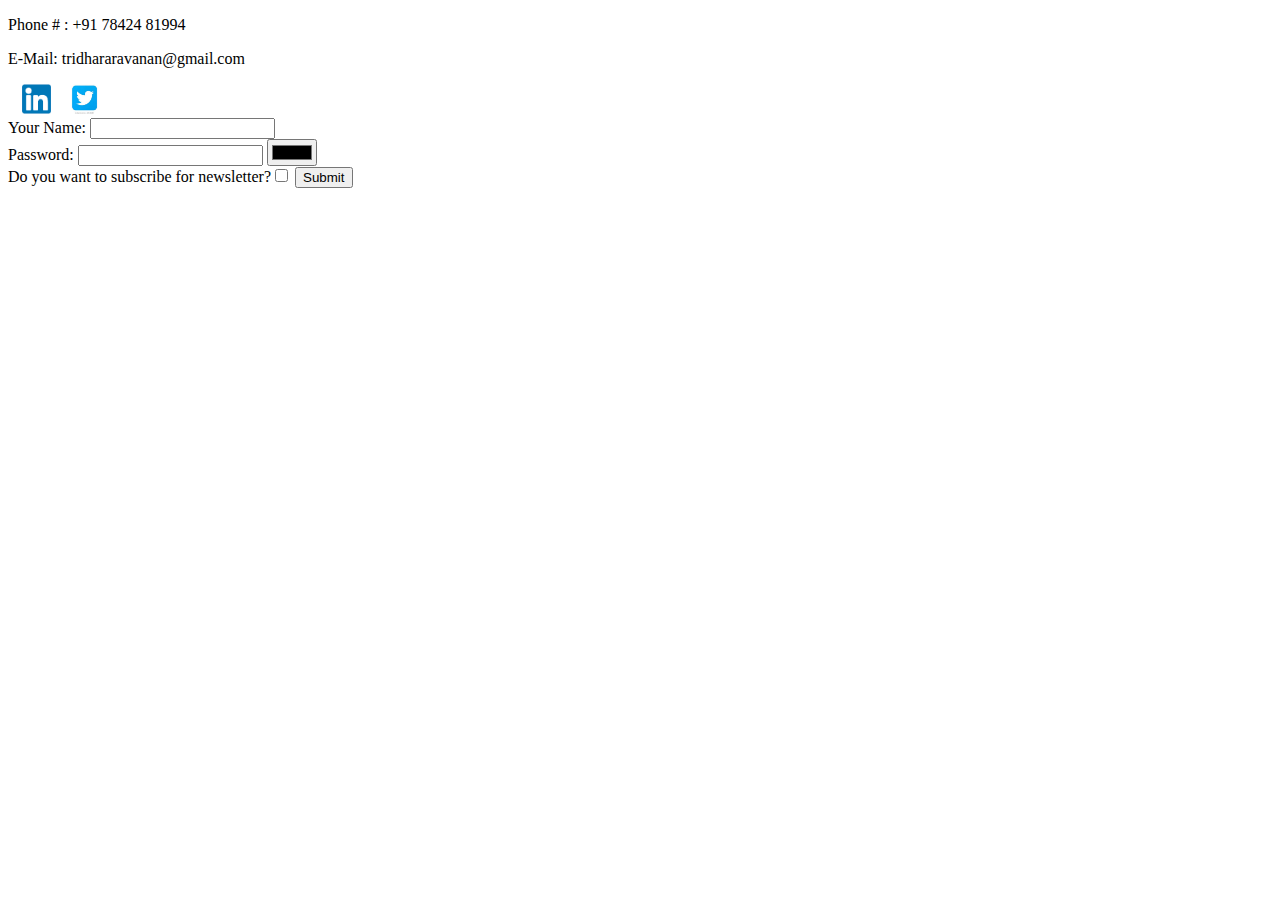
==== contactme.html @ 8c968767 "Add initial cv website files" ====
<!DOCTYPE html>
<html>
  <head>
    <meta charset="utf-8">
    <title></title>
  </head>
  <body>
    <p>
      Phone # : +91 78424 81994
    </p>
    <p>
      E-Mail: tridhararavanan@gmail.com
    </p>
    <a href="https://www.linkedin.com/in/tridhara-m/"><img src="LinkedInLogo.png" height=30></a></img>
    <a href="https://twitter.com/tridhararavanan"><img src="TwitterLogo.png" height=30></a></img>
    <form class="" action="index.html" method="post">
      <label>Your Name:</label>
      <input type="text" name="name" value=""><br>
      <label>Password:</label>
      <input type="password" name="name" value="">
      <input type="color" name="name" value=""><br>
      <label>Do you want to subscribe for newsletter?</label><input type="checkbox" name="name" value="">

      <input type="submit" name="Submit">
    </form>
  </body>
</html>
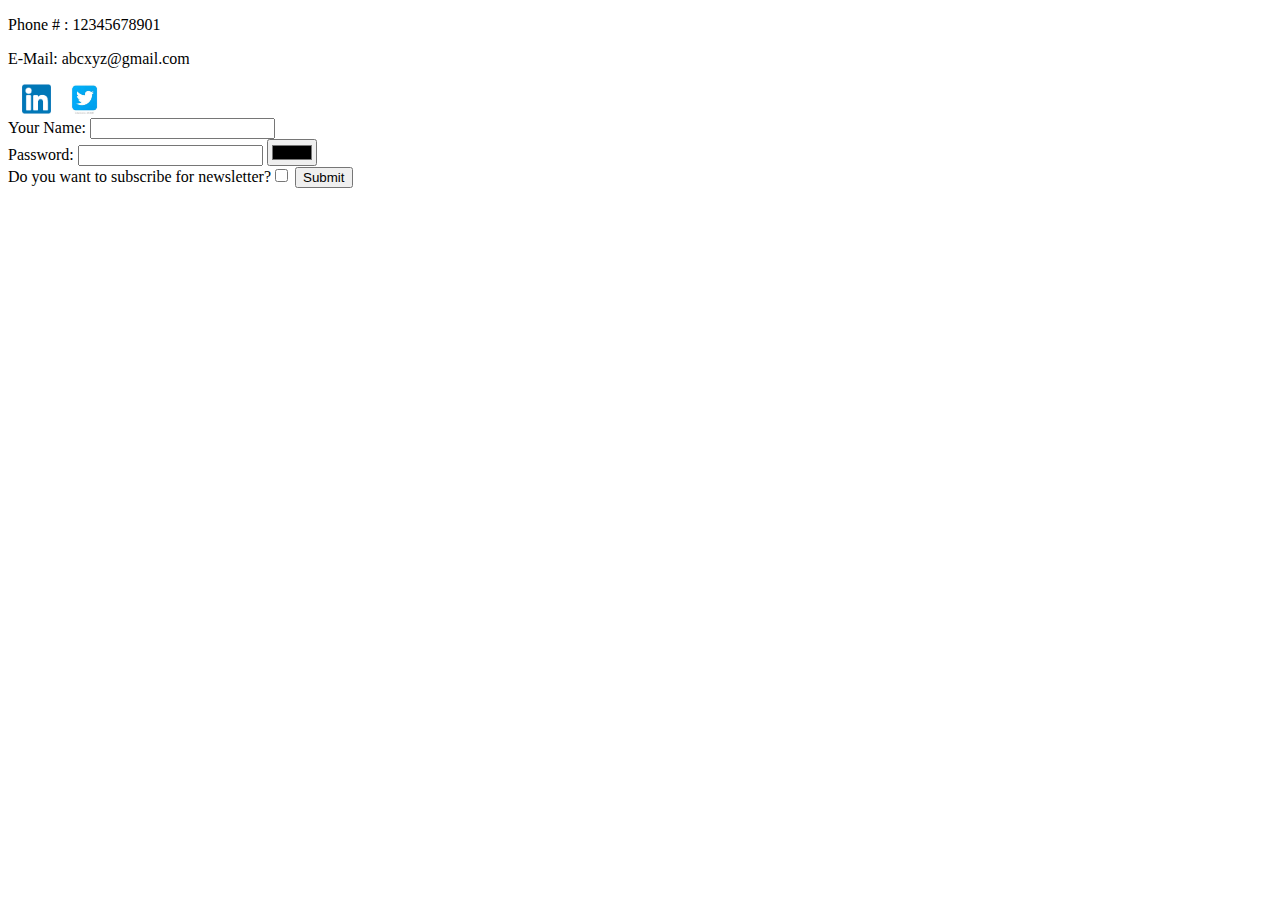
==== commit 1bd6edc8: "Updated files for CV" ====
--- a/contactme.html
+++ b/contactme.html
@@ -6,10 +6,10 @@
   </head>
   <body>
     <p>
-      Phone # : +91 78424 81994
+      Phone # : 12345678901
     </p>
     <p>
-      E-Mail: tridhararavanan@gmail.com
+      E-Mail: abcxyz@gmail.com
     </p>
     <a href="https://www.linkedin.com/in/tridhara-m/"><img src="LinkedInLogo.png" height=30></a></img>
     <a href="https://twitter.com/tridhararavanan"><img src="TwitterLogo.png" height=30></a></img>
